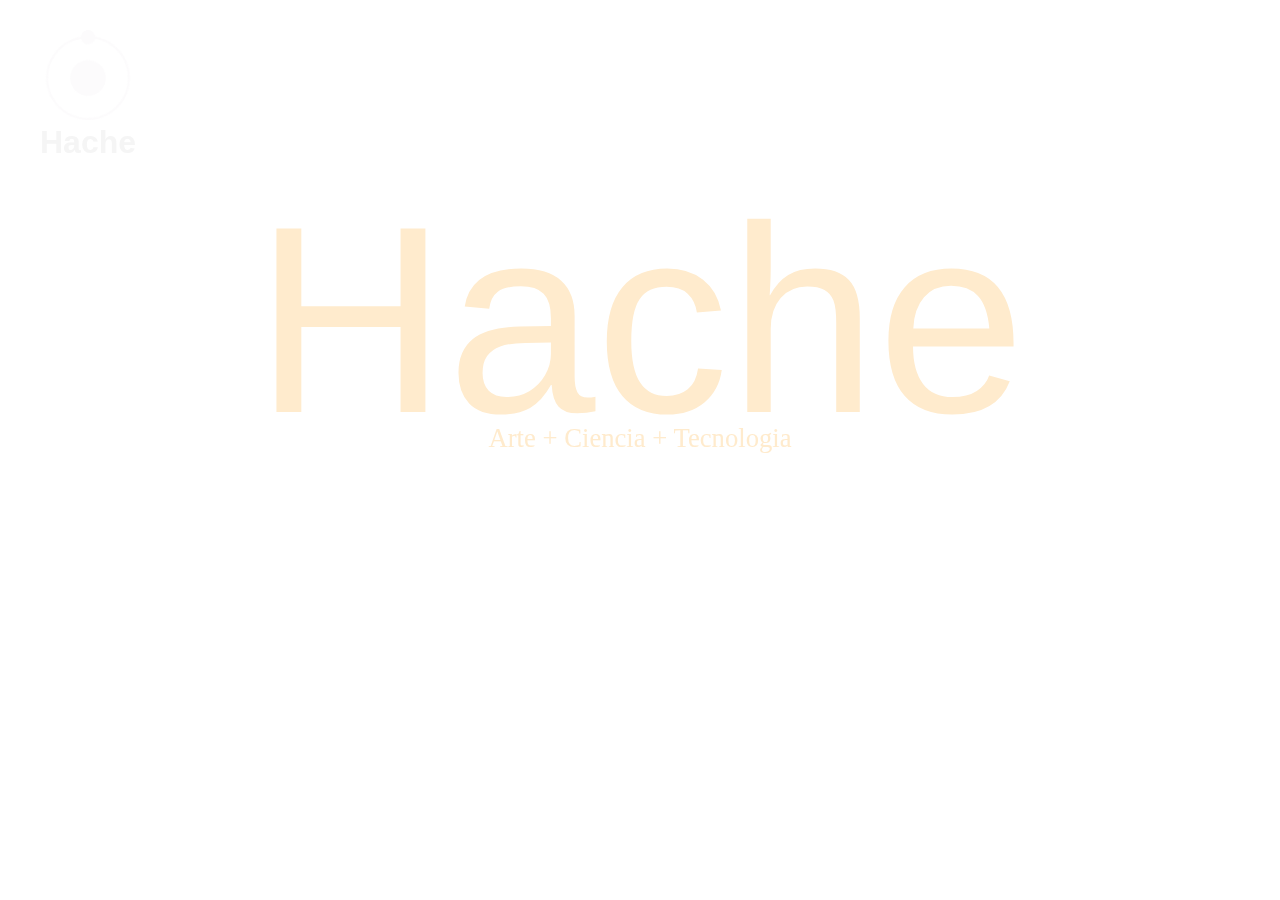
==== index.html @ 1f246e55 "all files" ====
<!DOCTYPE html>
<html lang="en">

<head>
    <meta charset="UTF-8">
    <meta name="viewport" content="width=device-width, initial-scale=1.0">
    <link rel="shortcut icon" href="img/hydrogem.png" type="image/x-icon">
    <link rel="stylesheet" href="style.css">
    <title>Portfolio</title>
</head>
 
<body>
        <video src="video/concienciaGris.mp4" autoplay loop muted></video>
        <main>

            <img src="img/hydrogenWhite.png" alt="icono de hidrogeno">
            <h1>Hache</h1>
        </main>
    
      <nav>
        <ul>
            <li>Biografia</li>
            <li>Proyectos</li>
            <li>Biologia</li>
            <li>Contacto</li>
        </ul>
    </nav>
    
    <div>

        <p class="div-p-avisoPrincipal">Hache</p>
        <p class="div-p-avisoPrincipal-sub">Arte + Ciencia + Tecnologia</p>
    </div>
</body>
</html>
---- style.css ----
body
{
    margin: 0;
    
}

video
{
     width: 100%; 
    position: fixed;  
    z-index: -100;
}

main
{
    float: left;
    padding-top: 30px;
    padding-left: 40px;
    text-align: center; 

}

img
{
    width: 90px;
    /* padding-top: 2%; */
} 

h1
{
    font-family: sans-serif;
    color: whitesmoke;
    margin: 0;
    padding-bottom: 2%;
    margin: 0, auto;
} 

nav
{
    text-align: right;
    padding-top: 80px;
    padding-right: 40px;

}

ul
{
    display: inline;
}

li
{
    display: inline;
    margin: 0 15px;
    color: white;
    font-size: 15pt;
    font: bolder;
    font-family:sans-serif;
}

div
{
    clear: both;
    color: blanchedalmond;
    text-align: center;
}

.div-p-avisoPrincipal
{
    margin-top: 5%;
    margin-bottom: 1%;
    font-size: 200pt;
    font-family: sans-serif;
}

.div-p-avisoPrincipal-sub
{
    margin-top: -5%;
    font-size: 20pt;
}
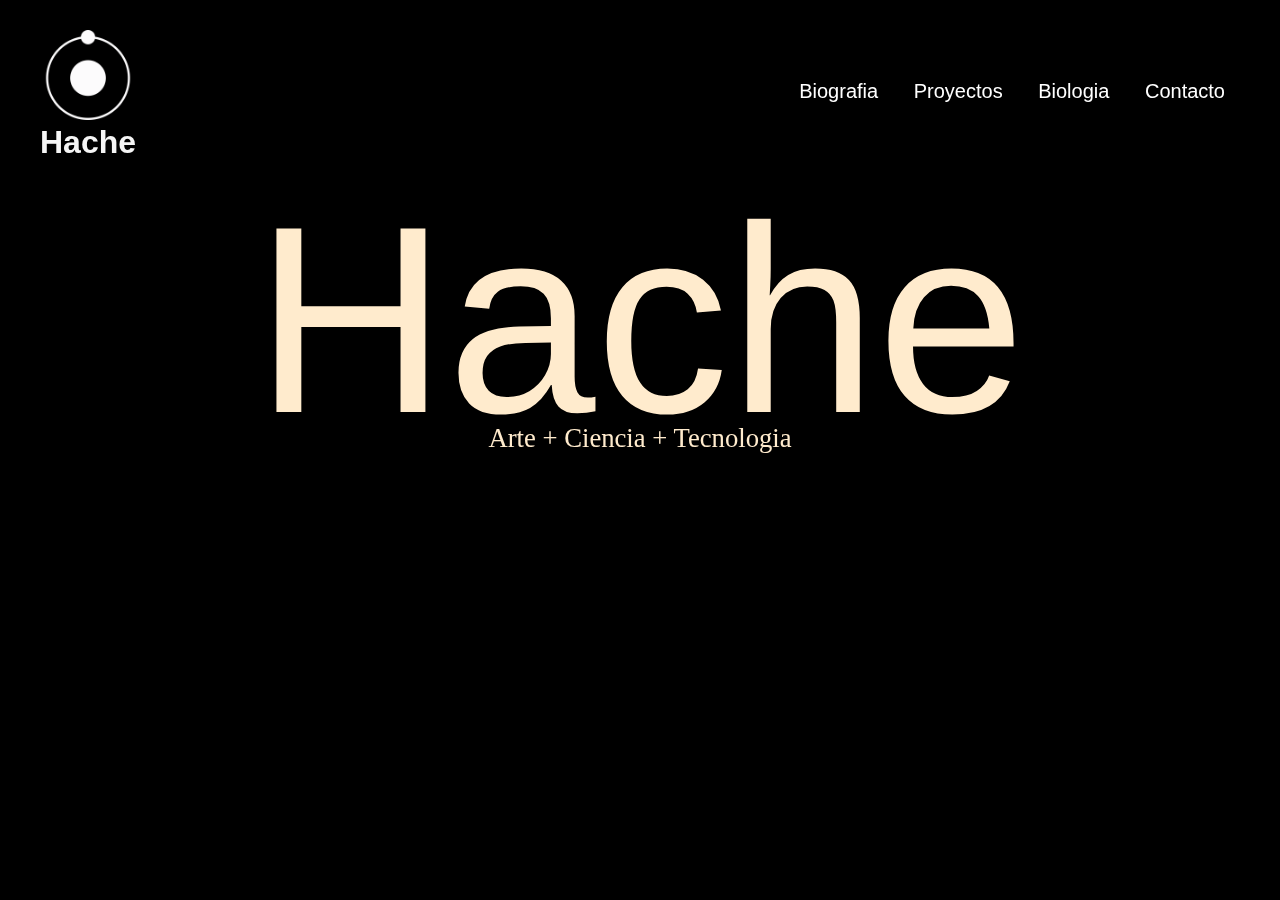
==== commit 393a50bc: "quite un footer del index" ====
--- a/index.html
+++ b/index.html
@@ -5,31 +5,43 @@
     <meta charset="UTF-8">
     <meta name="viewport" content="width=device-width, initial-scale=1.0">
     <link rel="shortcut icon" href="img/hydrogem.png" type="image/x-icon">
-    <link rel="stylesheet" href="style.css">
+    <link rel="stylesheet" href="css/style.css">
     <title>Portfolio</title>
 </head>
  
 <body>
-        <video src="video/concienciaGris.mp4" autoplay loop muted></video>
+        <video src="video/concienciaGrisCorto.mp4" autoplay loop muted></video>
         <main>
+            <a href="#">
 
-            <img src="img/hydrogenWhite.png" alt="icono de hidrogeno">
+                <img src="img/hydrogenWhite.png" alt="icono de hidrogeno">
+            </a>
             <h1>Hache</h1>
         </main>
     
-      <nav>
-        <ul>
-            <li>Biografia</li>
-            <li>Proyectos</li>
-            <li>Biologia</li>
-            <li>Contacto</li>
-        </ul>
-    </nav>
+        <nav>
+            <ul>
+                
+                <li>
+                    <a href="contenido.html">Biografia</a>
+                </li>
+                <li>
+                    <a href="proyectos.html">Proyectos</a>
+                </li>
+                <li>
+                    <a href="biologia.html">Biologia</a>
+                </li>
+                <li>
+                    <a href="contacto.html">Contacto</a>
+                </li>
+            </ul>
+        </nav>
     
     <div>
 
         <p class="div-p-avisoPrincipal">Hache</p>
         <p class="div-p-avisoPrincipal-sub">Arte + Ciencia + Tecnologia</p>
     </div>
+    
 </body>
 </html>--- a/css/style.css
+++ b/css/style.css
@@ -0,0 +1,99 @@
+body
+{
+    margin: 0;
+    background-color: black;
+    
+}
+
+video
+{
+     width: 100%; 
+    position: fixed;  
+    z-index: -100;
+}
+
+main
+{
+    float: left;
+    padding-top: 30px;
+    padding-left: 40px;
+    text-align: center; 
+
+}
+
+img
+{
+    width: 90px;
+    /* padding-top: 2%; */
+} 
+
+h1
+{
+    font-family: sans-serif;
+    color: whitesmoke;
+    margin: 0;
+    padding-bottom: 2%;
+    margin: 0, auto;
+} 
+
+nav
+{
+    text-align: right;
+    padding-top: 80px;
+    padding-right: 40px;
+
+}
+
+ul
+{
+    display: inline;
+    
+}
+
+a:link, a:visited, a:active {
+    text-decoration:none;
+    
+}
+
+li
+{
+    display: inline;
+    margin: 0 15px;
+    color: white;
+    font-size: 15pt;
+    font: bolder;
+    font-family:sans-serif;
+    
+}
+
+a
+{
+    color: white;
+    transition: all 0.3 ease;
+}
+
+a:hover
+{
+    color: rgb(185, 185, 185);
+}
+
+div
+{
+    clear: both;
+    color: blanchedalmond;
+    text-align: center;
+}
+
+.div-p-avisoPrincipal
+{
+    margin-top: 5%;
+    margin-bottom: 1%;
+    font-size: 200pt;
+    font-family: sans-serif;
+}
+
+.div-p-avisoPrincipal-sub
+{
+    margin-top: -5%;
+    font-size: 20pt;
+}